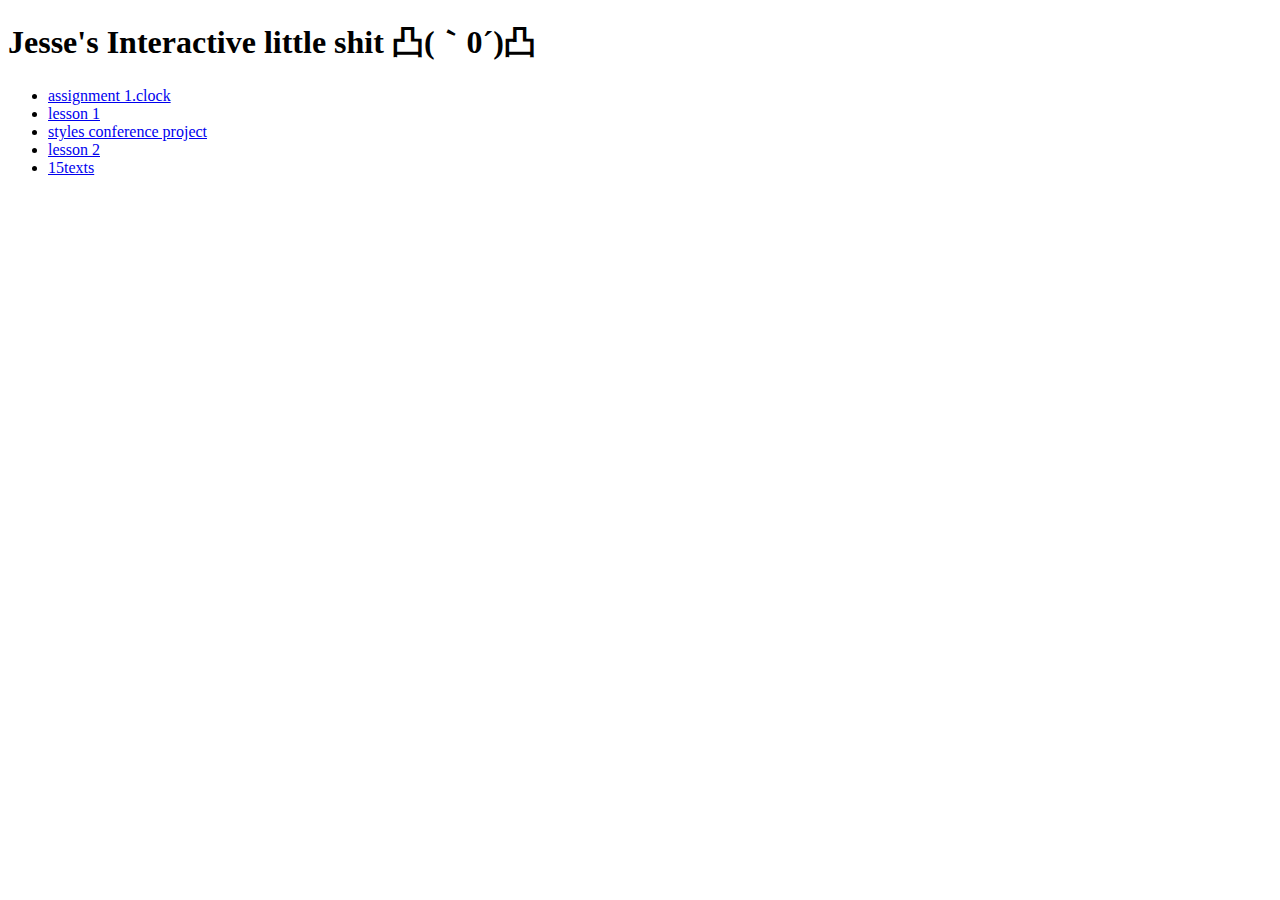
==== index.html @ a91ef04a "index typo" ====
<!DOCTYPE html>
<html lang="en">
  <head>
    <meta charset="utf-8">
    <title>凸(｀0´)凸</title>
    <style>
    </style>
  </head>
  <body>
  <h1>Jesse's Interactive little shit 凸(｀0´)凸 </h1>
  <ul>
    <li><a href="clock.html">assignment 1.clock</a></li>
    <li><a href="Lesson 1.html">lesson 1</a></li>
    <li><a href="styles conference project index.html" target="_blank">styles conference project</a></li>
    <li><a href="lesson 2.html">lesson 2</a></li>
    <li><a href="phase 1 of p2.html">15texts</a></li>
    </ul>
  </body>
</html>
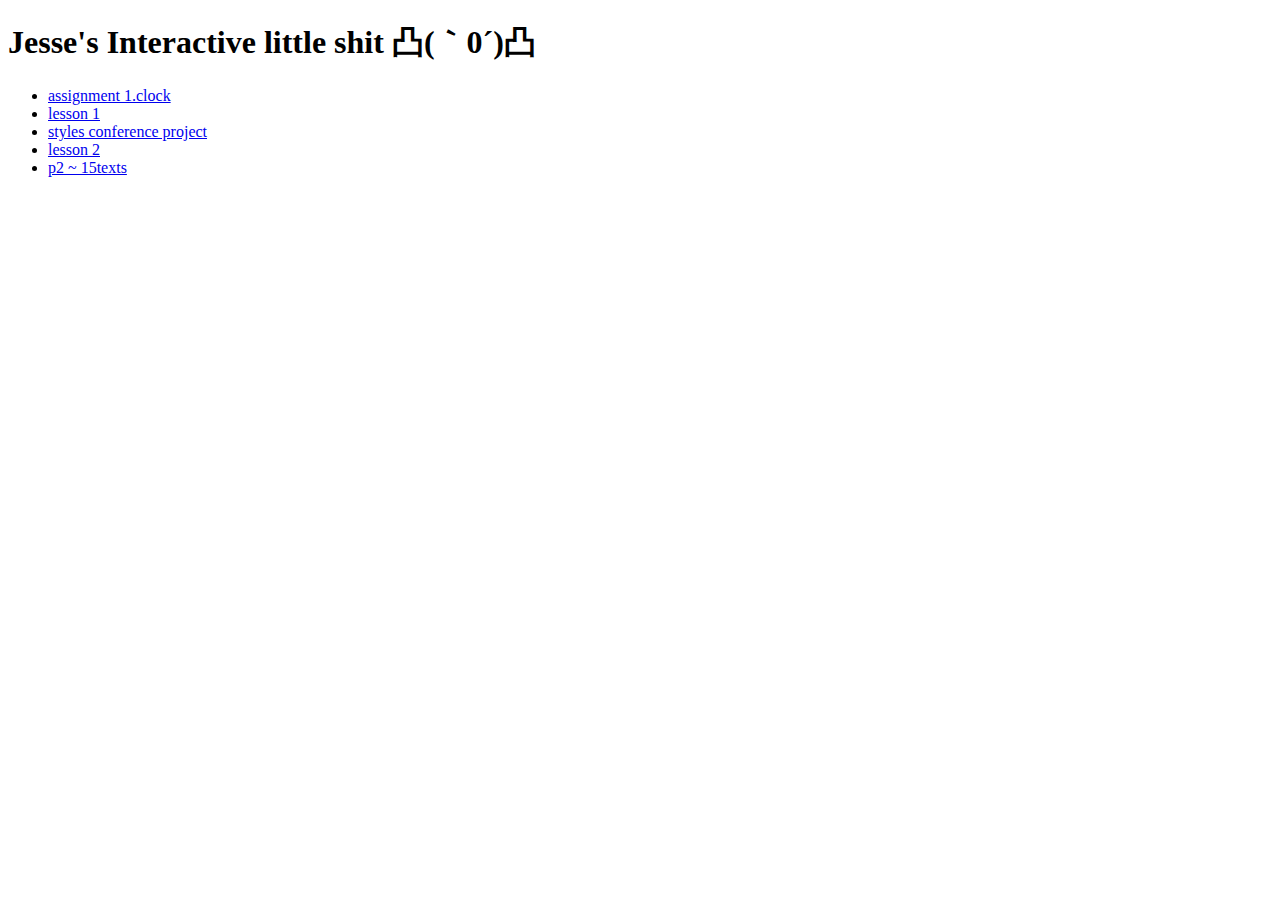
==== commit 16eb95e1: "update 15texts title" ====
--- a/index.html
+++ b/index.html
@@ -13,7 +13,7 @@
     <li><a href="Lesson 1.html">lesson 1</a></li>
     <li><a href="styles conference project index.html" target="_blank">styles conference project</a></li>
     <li><a href="lesson 2.html">lesson 2</a></li>
-    <li><a href="phase 1 of p2.html">15texts</a></li>
+    <li><a href="phase 1 of p2.html">p2 ~ 15texts</a></li>
     </ul>
   </body>
 </html>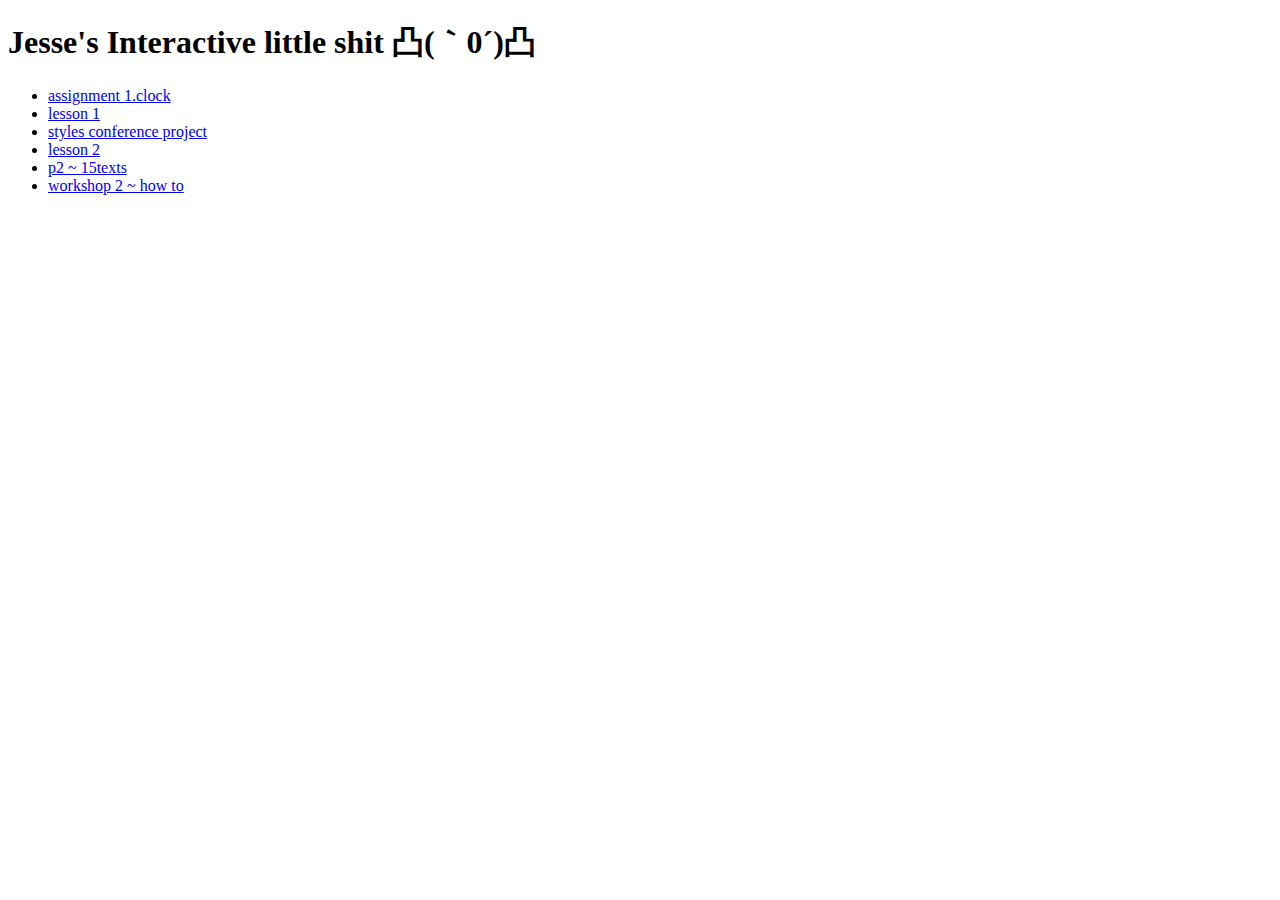
==== commit 2ee78b4b: "link from home to workshop 2" ====
--- a/index.html
+++ b/index.html
@@ -11,9 +11,10 @@
   <ul>
     <li><a href="clock.html">assignment 1.clock</a></li>
     <li><a href="Lesson 1.html">lesson 1</a></li>
-    <li><a href="styles conference project index.html" target="_blank">styles conference project</a></li>
+    <li><a href="Styles Conference/styles conference project index.html" target="_blank">styles conference project</a></li>
     <li><a href="lesson 2.html">lesson 2</a></li>
     <li><a href="phase 1 of p2.html">p2 ~ 15texts</a></li>
+    <li 
     </ul>
-  </body>
+  </body><a href="workshop 2 index.html">workshop 2 ~ how to</a></li>
 </html>